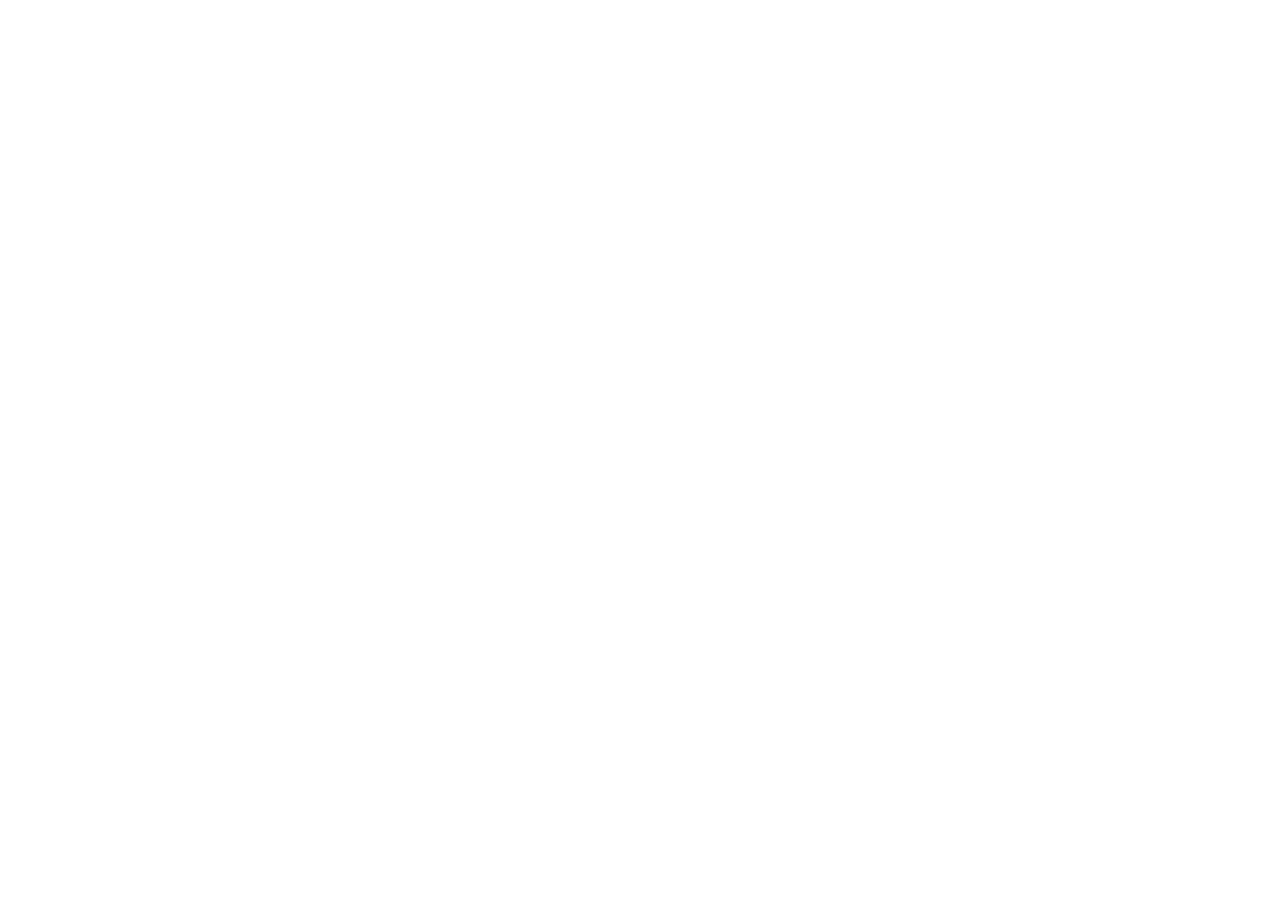
==== Quem é esse pokemon/crobat/index.html @ 458a9faa "Add files via upload" ====
<!DOCTYPE html>
<html lang="pt-br">
<head>
</style>
    <link rel="stylesheet" href="pokemon2.css">
    <meta charset="UTF-8">
    <meta name="viewport" content="width=device-width, initial-scale=1.0">
    <title>Pokebola</title>
</head>
<body>

    <div id="C169">
        <div class = "eye left"></div>
        <div class = "eye right"></div>
        <div class = "mouth">
            <div class = "mark left"></div>
            <div class = "mark right"></div>
        </div>
    </div>

</body>
</html>
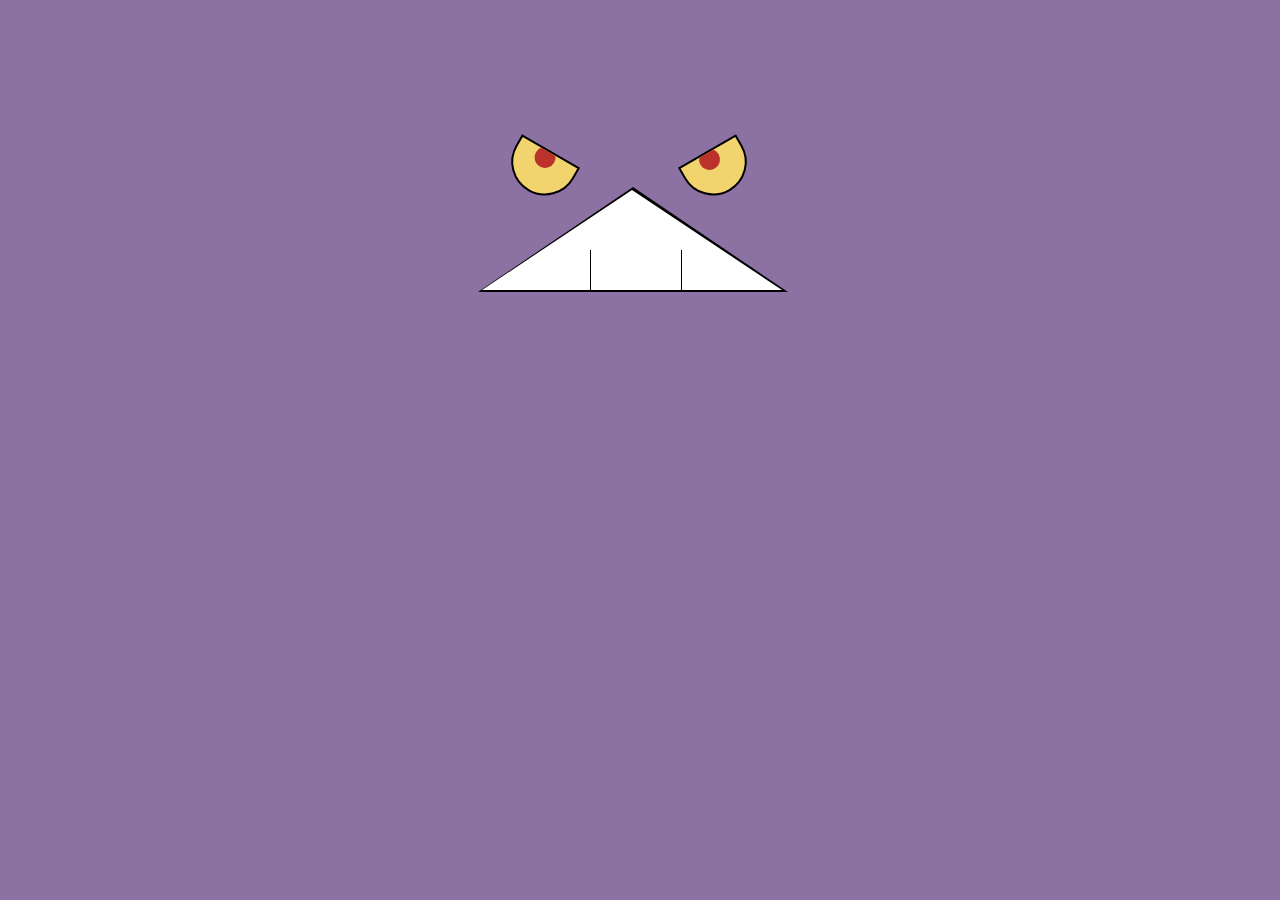
==== commit c60da0c4: "Add files via upload" ====
--- a/Quem é esse pokemon/crobat/index.html
+++ b/Quem é esse pokemon/crobat/index.html
@@ -2,7 +2,7 @@
 <html lang="pt-br">
 <head>
 </style>
-    <link rel="stylesheet" href="pokemon2.css">
+    <link rel="stylesheet" href="crobat.css">
     <meta charset="UTF-8">
     <meta name="viewport" content="width=device-width, initial-scale=1.0">
     <title>Pokebola</title>
--- a/Quem é esse pokemon/crobat/crobat.css
+++ b/Quem é esse pokemon/crobat/crobat.css
@@ -0,0 +1,83 @@
+body {
+    background-color: #8c72a3;
+    font-size: 70px;
+  }
+  #C169 {
+    position: absolute;
+    width: 4em;
+    height: 4em;
+    left: 30%;
+    -webkit-transform: translate(50%, 50%);
+    -ms-transform: translate(50%, 50%);
+    transform: translate(50%, 50%);
+  }
+
+  .eye {
+    position: absolute;
+    height: .6em;
+    width: .9em;
+    border-radius: 0 0 .5em .5em;
+    border: 2px solid black;
+    background-color: #f2d46f;
+    overflow: hidden;
+  }
+  .eye::after {
+    content: "";
+    position: absolute;
+    display: block;
+    width: .3em;
+    height: .3em;
+    background: #ba322b;
+    border-radius: 100%;
+    left: 30%;
+    top: -10%;
+  }
+  .eye.right {
+    left: 2.3em;
+    -webkit-transform: rotate(-30deg);
+    -ms-transform: rotate(-30deg);
+    transform: rotate(-30deg);
+  }
+  .eye.left {
+    right: 3.3em;
+    -webkit-transform: rotate(30deg);
+    -ms-transform: rotate(30deg);
+    transform: rotate(30deg);
+  }
+  .mouth {
+    position: absolute;
+    width: 0;
+    height: 0;
+    border-style: solid;
+    border-width: 0 150px 100px 150px;
+    border-color: transparent transparent white transparent;
+    top: .6em;
+    left: -.6em;
+    -moz-box-shadow: inset 0 0 10px #000000;
+    -webkit-box-shadow: inset 0 0 10px #000000;
+    box-shadow: inset 0 0 10px #000000;
+  }
+  .mouth::before {
+    content: '';
+    position: absolute;
+    width: 0;
+    height: 0;
+    border-style: solid;
+    border-width: 0 155px 105px 155px;
+    border-color: transparent transparent black transparent;
+    z-index: -1;
+    left: -2.2em;
+    top: -.05em;
+  }
+  .mouth .mark {
+    position: absolute;
+    width: .5em;
+    height: .6em;
+    border-left: .02em solid black;
+    top: .85em;
+    left: -.6em;
+  }
+
+  .mark.left {
+    margin-left: 1.3em;
+  }